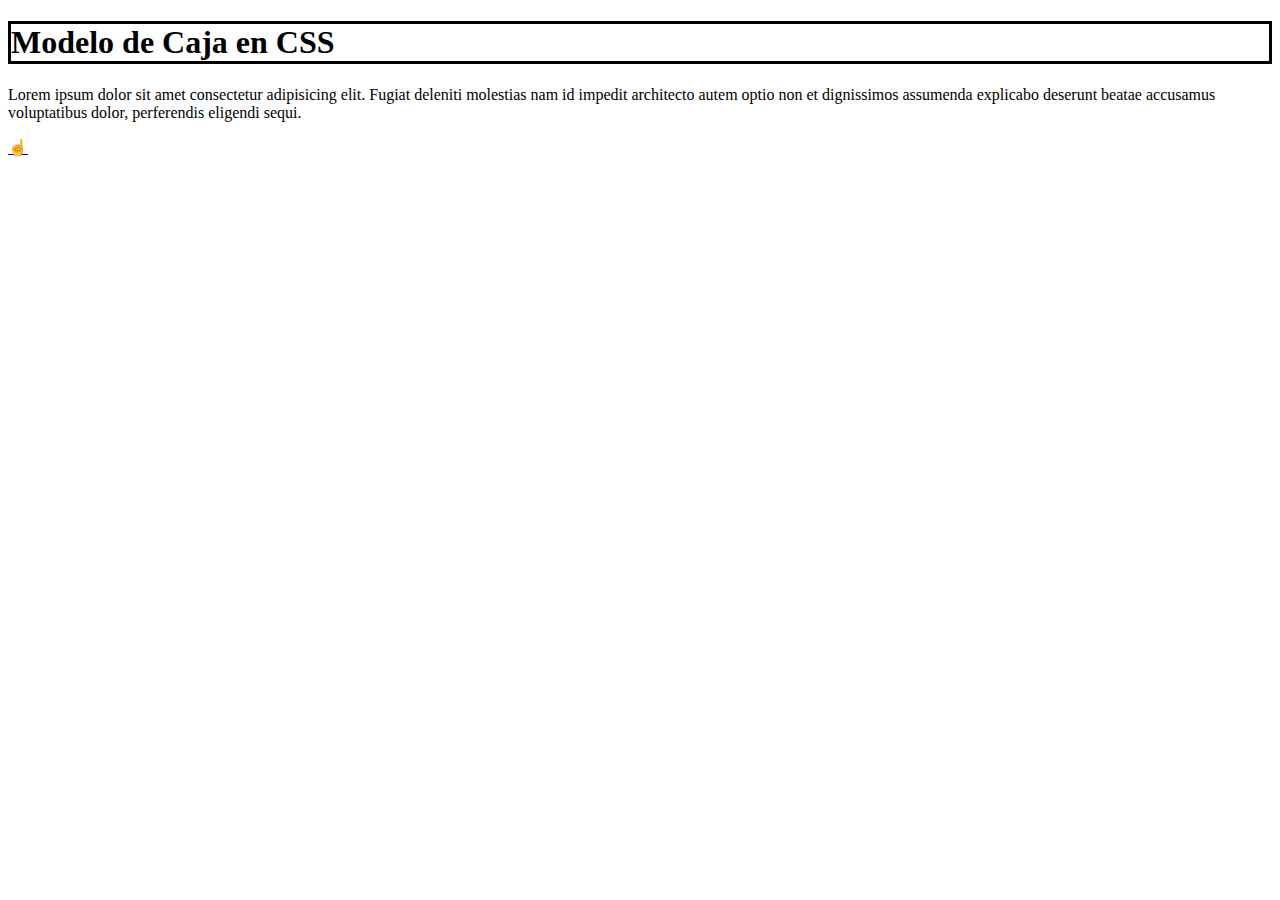
==== box-model.html @ 9e5c7fcc "Modelo de Caja" ====
<!DOCTYPE html>
<html lang="es">
<head>
    <meta charset="UTF-8">
    <meta http-equiv="X-UA-Compatible" content="IE=edge">
    <meta name="viewport" content="width=device-width, initial-scale=1.0">
    <title>Modelo de Caja en CSS</title>
    <link rel="stylesheet" href="css/box-model.css">
</head>
<body>
    <h1>Modelo de Caja en CSS</h1>
    <p>
        Lorem ipsum dolor sit amet consectetur adipisicing elit. Fugiat deleniti molestias nam id impedit architecto autem optio non et dignissimos assumenda explicabo deserunt beatae accusamus voluptatibus dolor, perferendis eligendi sequi.
    </p>
    <a href="index.html#temario-css">☝️</a>
</body>
</html>
---- css/box-model.css ----
/* Modelo de Caja: Es la forma en que CSS ve a los elementos HTML y ¿cómo los ve? como si fuesen cajas con las siguientes propiedades:
    1- El contenido (content): El contenido (texto) del elemento HTML
     */

h1 {
    border-width: 3px;
    border-style: solid;
}
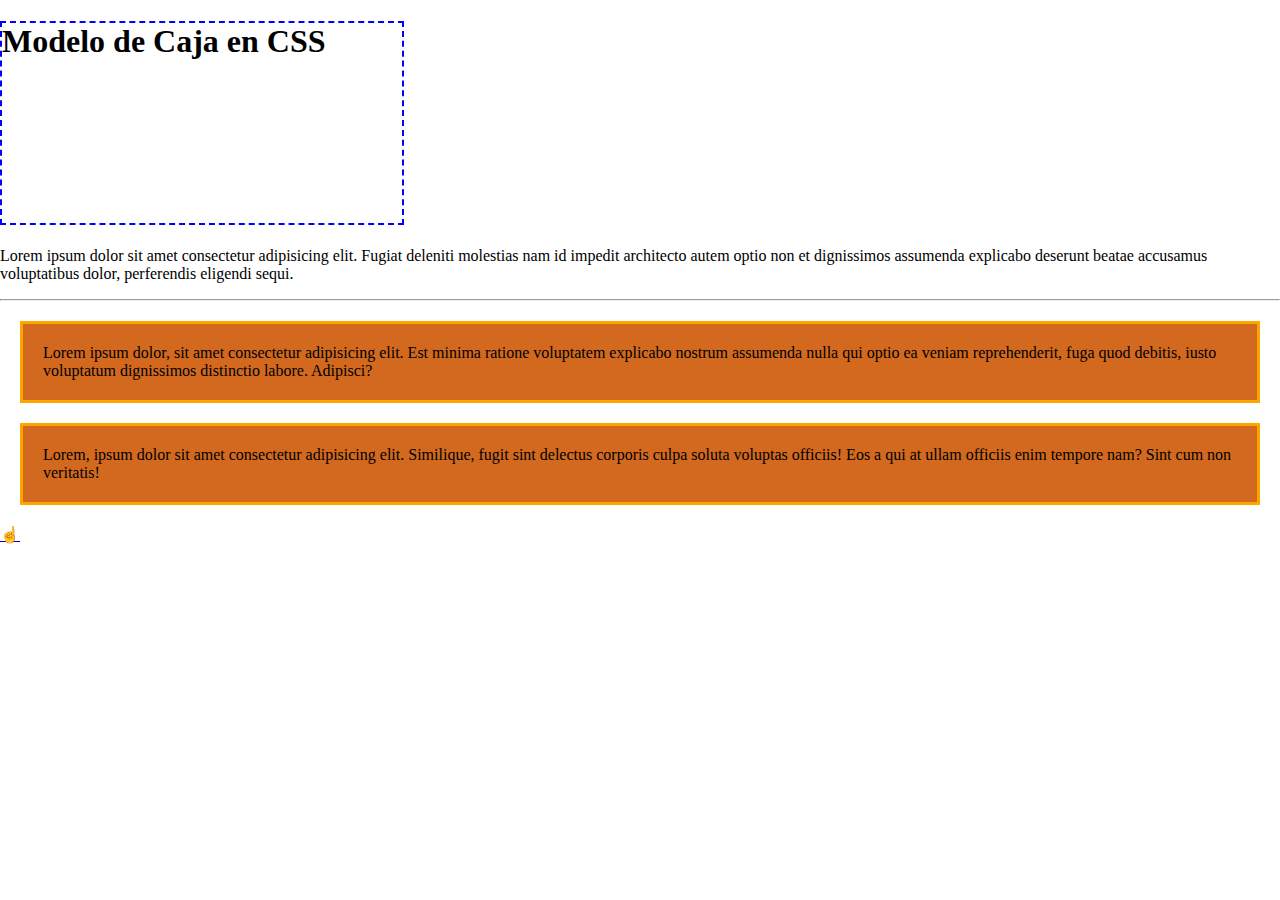
==== commit 7d22157b: "Margin & Padding" ====
--- a/box-model.html
+++ b/box-model.html
@@ -12,6 +12,9 @@
     <p>
         Lorem ipsum dolor sit amet consectetur adipisicing elit. Fugiat deleniti molestias nam id impedit architecto autem optio non et dignissimos assumenda explicabo deserunt beatae accusamus voluptatibus dolor, perferendis eligendi sequi.
     </p>
+    <hr>
+    <div class="caja-uno">Lorem ipsum dolor, sit amet consectetur adipisicing elit. Est minima ratione voluptatem explicabo nostrum assumenda nulla qui optio ea veniam reprehenderit, fuga quod debitis, iusto voluptatum dignissimos distinctio labore. Adipisci?</div>
+    <div class="caja-dos">Lorem, ipsum dolor sit amet consectetur adipisicing elit. Similique, fugit sint delectus corporis culpa soluta voluptas officiis! Eos a qui at ullam officiis enim tempore nam? Sint cum non veritatis!</div>
     <a href="index.html#temario-css">☝️</a>
 </body>
 </html>--- a/css/box-model.css
+++ b/css/box-model.css
@@ -1,8 +1,35 @@
 /* Modelo de Caja: Es la forma en que CSS ve a los elementos HTML y ¿cómo los ve? como si fuesen cajas con las siguientes propiedades:
-    1- El contenido (content): El contenido (texto) del elemento HTML
-     */
+  1- El contenido (content): El contenido (texto) del  elemento HTML, tomando en cuenta sus dimensiones (width &height)
+  2- El borde (border): Lo que delimita cada uno de los  elementos HTML
+  3- El relleno (padding): Son las distancias internas (La  distancia del borde al contenido)
+  4- El margen (margin): Son las distancias externas (La  distancia entre el elemento HTML y sus elementos hermanoso padres
+    
+Dentro del modelo de caja hay que considerar que una caja tendrá 4 lados:
+  1. Arriba (top)
+  2. Derecha (right)
+  3. Abajo (bottom)
+  4. Izquierda (left)
+    */
 
 h1 {
-    border-width: 3px;
-    border-style: solid;
+  width: 400px;
+  height: 200px;
+  /* propiedades de tipo shorthand */
+  border-color: green;
+  border-top-color: red;
+  border-width: thick; /* thin - 1px, medium - 3px, thick - 5px */
+  border-style: solid;
+  border: 2px dashed blue;
+}
+
+body {
+  margin: 0;
+}
+
+.caja-uno,
+.caja-dos {
+  background-color: chocolate;
+  border: medium solid orange;
+  padding: 20px;
+  margin: 20px;
 }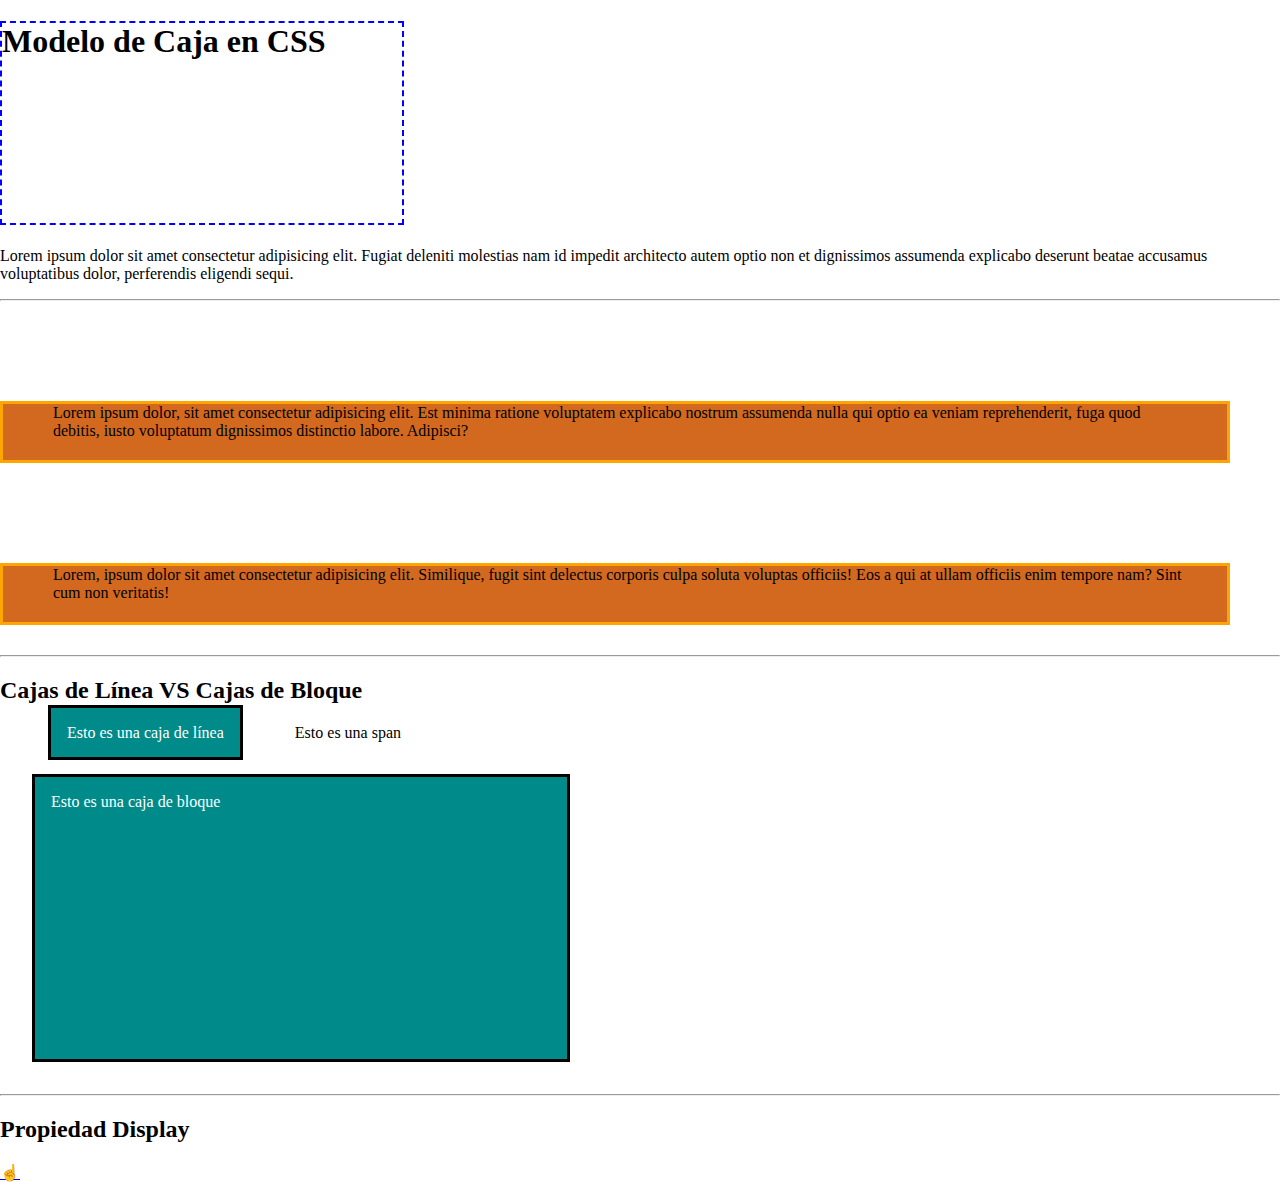
==== commit b2a21a16: "Propiedad display" ====
--- a/box-model.html
+++ b/box-model.html
@@ -15,6 +15,13 @@
     <hr>
     <div class="caja-uno">Lorem ipsum dolor, sit amet consectetur adipisicing elit. Est minima ratione voluptatem explicabo nostrum assumenda nulla qui optio ea veniam reprehenderit, fuga quod debitis, iusto voluptatum dignissimos distinctio labore. Adipisci?</div>
     <div class="caja-dos">Lorem, ipsum dolor sit amet consectetur adipisicing elit. Similique, fugit sint delectus corporis culpa soluta voluptas officiis! Eos a qui at ullam officiis enim tempore nam? Sint cum non veritatis!</div>
+    <hr>
+    <h2>Cajas de Línea VS Cajas de Bloque</h2>
+    <span class="caja-linea">Esto es una caja de línea</span>
+    <span>Esto es una span</span>
+    <div class="caja-bloque">Esto es una caja de bloque</div>
+    <hr>
+    <h2>Propiedad Display</h2>
     <a href="index.html#temario-css">☝️</a>
 </body>
 </html>--- a/css/box-model.css
+++ b/css/box-model.css
@@ -32,4 +32,50 @@
   border: medium solid orange;
   padding: 20px;
   margin: 20px;
+  /* Esto aplica para margin y padding
+  1 valor = aplicar a los 4 lados
+  2 valores = primer valor se aplica a los lados verticales (t/p) y segundo valor se aplica a los lados horizontales (l/r)
+  3 valores = primer valor es para top
+    segundo valor es para los lados horizontales (l/r)
+    tercer valor es para bottom 
+  4 valores = Piensa en las manecillas del reloj
+    primer valor es para top (12)
+    segundo valor es para right (3)
+    tercer valor es para bottom (6)
+    cuarto valor es para left (9)
+  */
+  padding: 20px 40px;
+  margin: 40px 20px;
+  padding: 0 40px 20px;
+  margin: 50px 30px 0;
+  padding: 0 40px 20px 50px;
+  margin: 100px 50px 30px 0;
+}
+
+/* Caja de Línea
+  - Ocupan el espacio necesario para mostrar su contenido.
+  - No tienen dimensiones modificables (alto, ancho).
+  - Permiten otros elementos a su lado.
+  - Padding y margin sólo empujan a elementos adyacentes en horizontal, nunca en vertical.
+  Caja de Bloque
+  - Ocupan todo el ancho disponible, lo que genera saltos de línea.
+  - Tienen dimensiones modificables (alto, ancho).
+  - No permite otros elementos a su lado (aunque especifique un ancho, sigue ocupando todo el espacio disponible, generando saltos de línea).*/
+
+  .caja-linea,
+  .caja-bloque {
+    background-color: darkcyan;
+    color: white;
+    width: 500px;
+    height: 250px;
+    border: medium solid black;
+    padding: 16px;
+  }
+
+.caja-bloque {
+  margin: 32px;
+}
+
+.caja-linea {
+  margin: 48px;
 }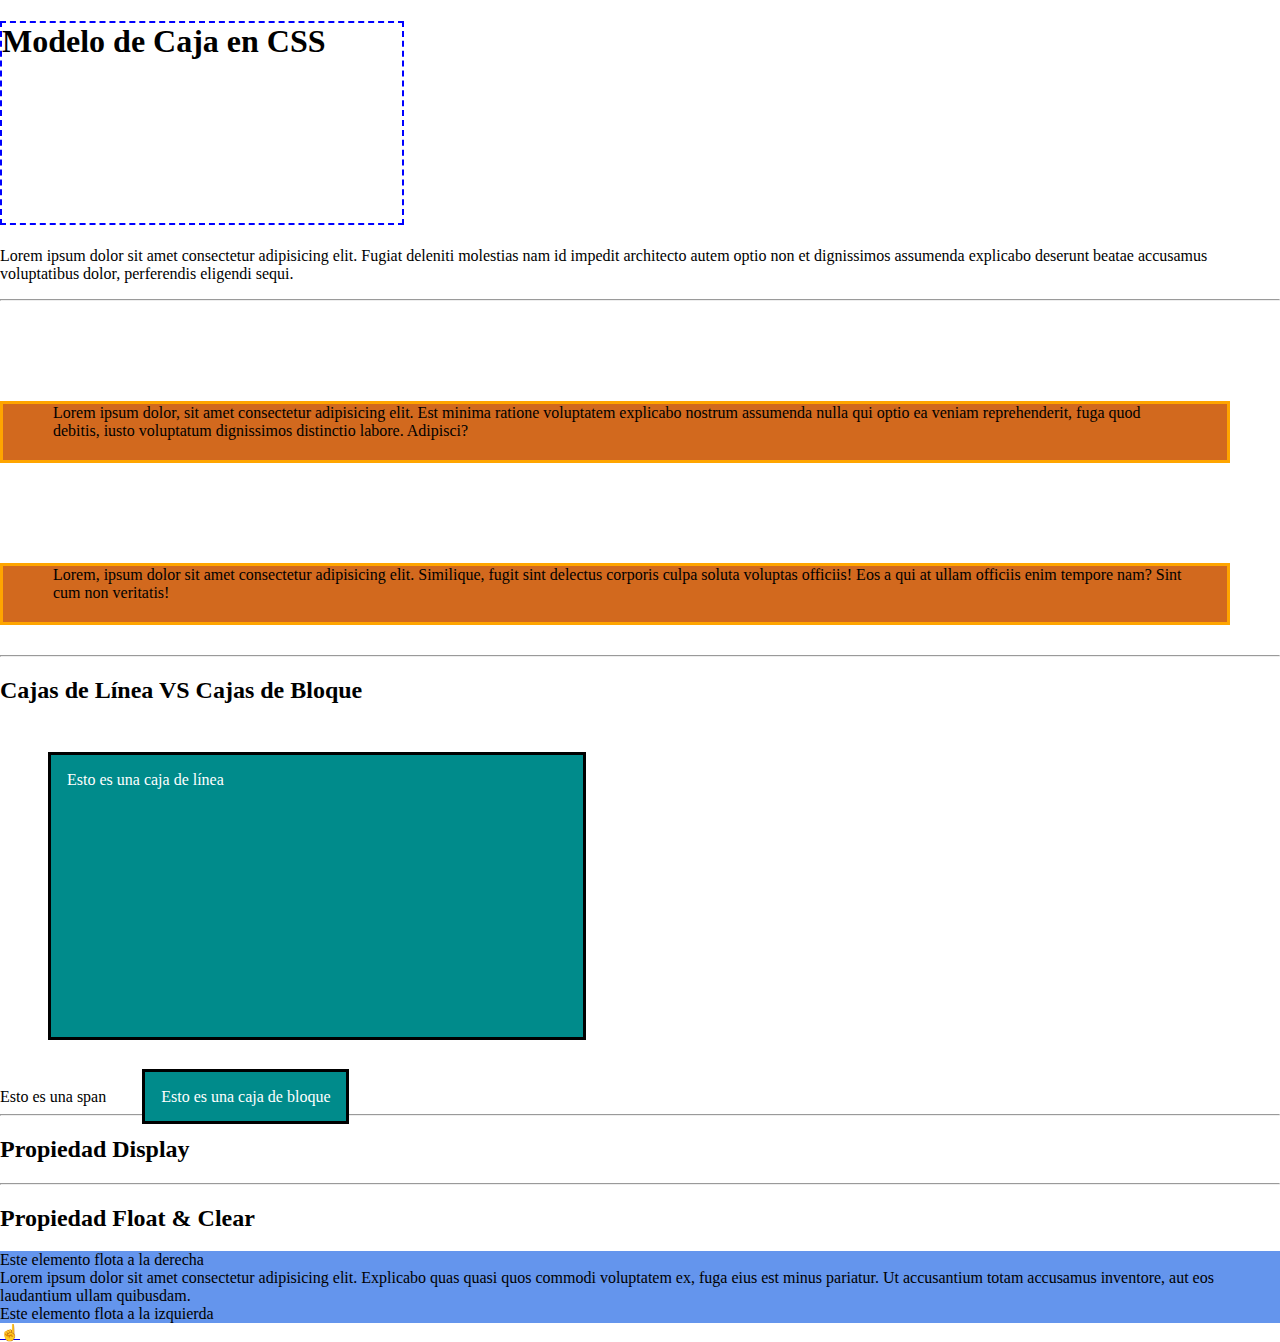
==== commit db05b221: "Propiedades float & clear" ====
--- a/box-model.html
+++ b/box-model.html
@@ -22,6 +22,13 @@
     <div class="caja-bloque">Esto es una caja de bloque</div>
     <hr>
     <h2>Propiedad Display</h2>
+    <hr>
+    <h2>Propiedad Float & Clear</h2>
+    <article class="container-floats">
+        <section class="">Este elemento flota a la derecha</section>
+        <section class="">Lorem ipsum dolor sit amet consectetur adipisicing elit. Explicabo quas quasi quos commodi voluptatem ex, fuga eius est minus pariatur. Ut accusantium totam accusamus inventore, aut eos laudantium ullam quibusdam.</section>
+        <section class="">Este elemento flota a la izquierda</section>
+    </article>
     <a href="index.html#temario-css">☝️</a>
 </body>
 </html>--- a/css/box-model.css
+++ b/css/box-model.css
@@ -74,8 +74,16 @@
 
 .caja-bloque {
   margin: 32px;
+  display: inline;
 }
 
 .caja-linea {
   margin: 48px;
+  display: block;
+}
+
+/* Floats */
+
+.container-floats {
+  background-color: cornflowerblue;
 }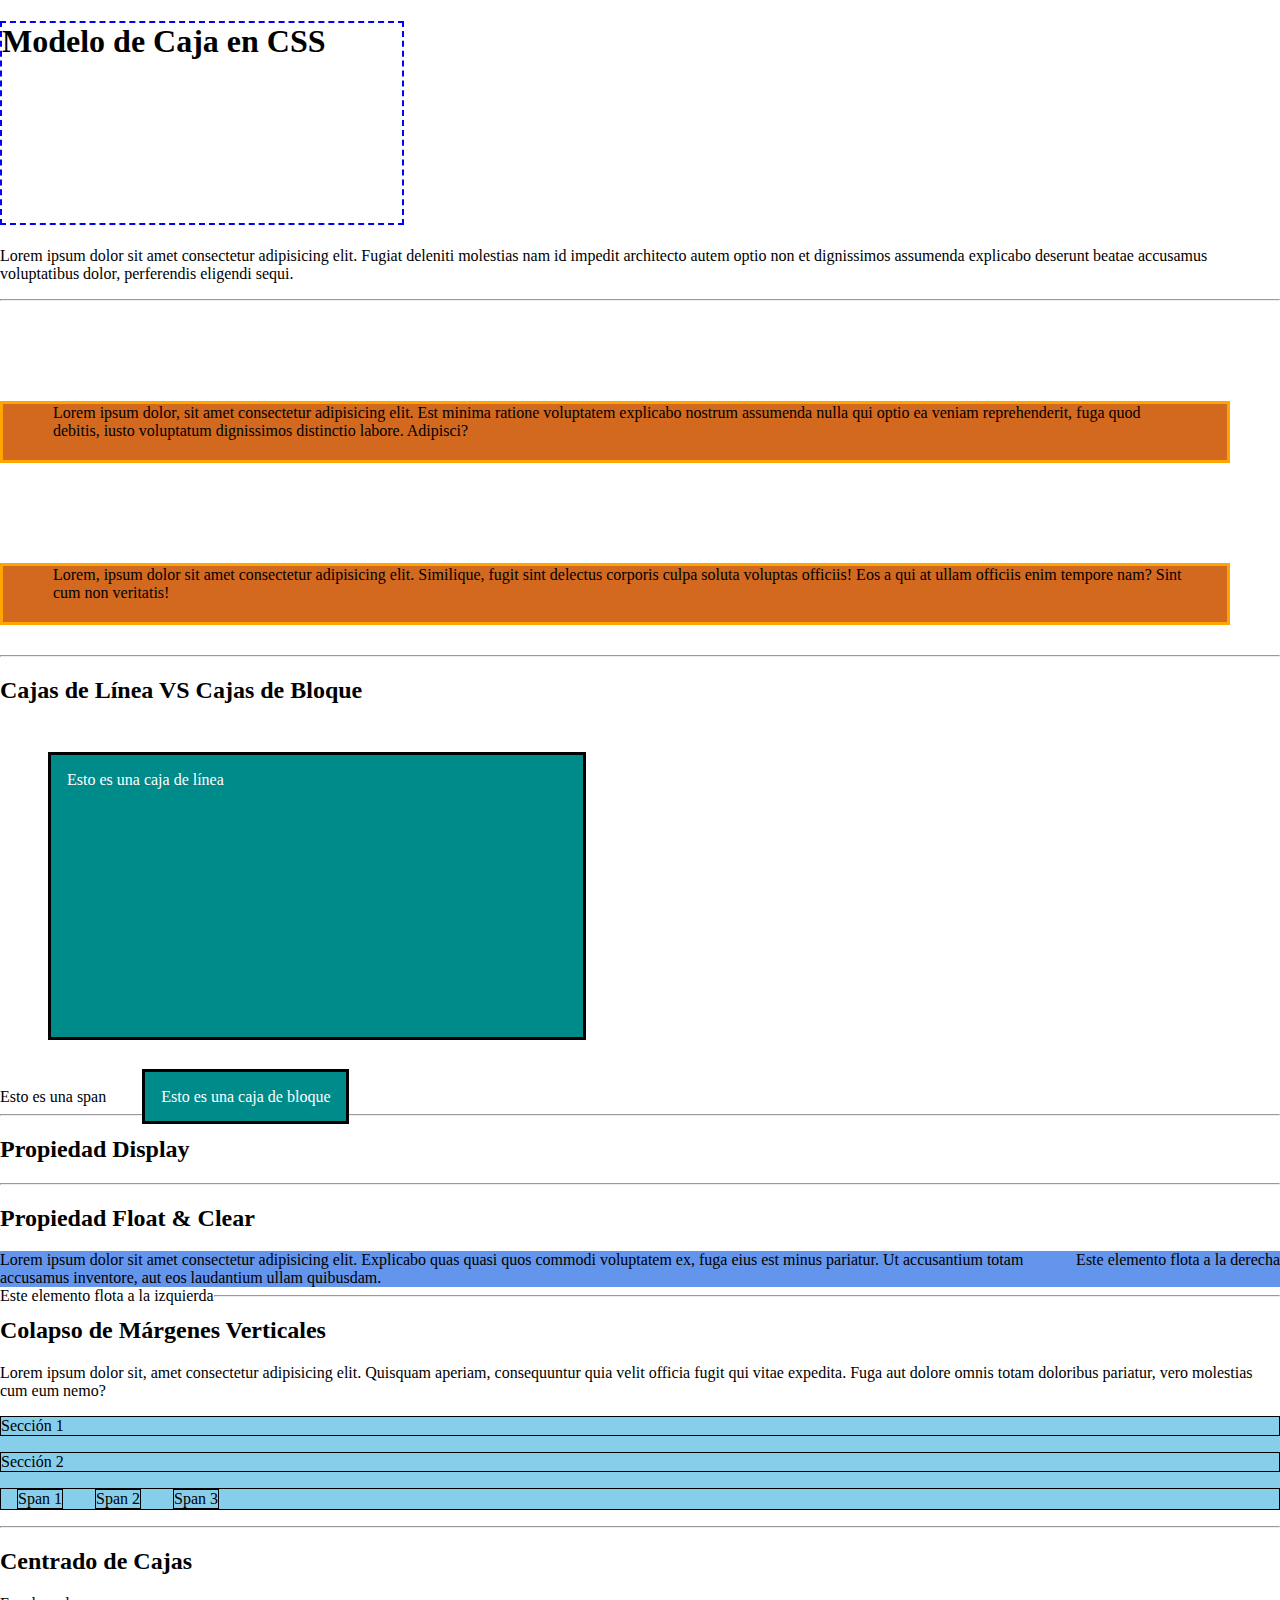
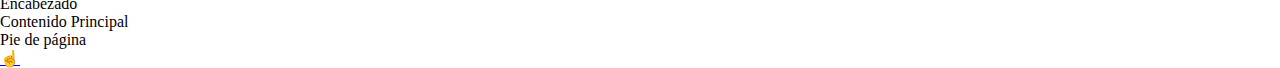
==== commit 008c48d7: "Centrado de cajas" ====
--- a/box-model.html
+++ b/box-model.html
@@ -25,9 +25,24 @@
     <hr>
     <h2>Propiedad Float & Clear</h2>
     <article class="container-floats">
-        <section class="">Este elemento flota a la derecha</section>
+        <section class="float-right">Este elemento flota a la derecha</section>
         <section class="">Lorem ipsum dolor sit amet consectetur adipisicing elit. Explicabo quas quasi quos commodi voluptatem ex, fuga eius est minus pariatur. Ut accusantium totam accusamus inventore, aut eos laudantium ullam quibusdam.</section>
-        <section class="">Este elemento flota a la izquierda</section>
+        <section class="float-left">Este elemento flota a la izquierda</section>
+    </article>
+    <hr>
+    <h2>Colapso de Márgenes Verticales</h2>
+    <div>Lorem ipsum dolor sit, amet consectetur adipisicing elit. Quisquam aperiam, consequuntur quia velit officia fugit qui vitae expedita. Fuga aut dolore omnis totam doloribus pariatur, vero molestias cum eum nemo?</div>
+    <article class="margin-collapse">
+        <section>Sección 1</section>
+        <section>Sección 2</section>
+        <section><span>Span 1</span><span>Span 2</span><span>Span 3</span></section>
+    </article>
+    <hr>
+    <h2>Centrado de Cajas</h2>
+    <article class="sitio-web">
+        <header>Encabezado</header>
+        <main>Contenido Principal</main>
+        <footer>Pie de página</footer>
     </article>
     <a href="index.html#temario-css">☝️</a>
 </body>
--- a/css/box-model.css
+++ b/css/box-model.css
@@ -86,4 +86,30 @@
 
 .container-floats {
   background-color: cornflowerblue;
+}
+
+.float-left {
+  float: left;
+}
+
+.float-right {
+  float: right;
+}
+
+/* Colapso de Márgenes Verticales */
+.margin-collapse {
+  background-color: skyblue;
+}
+
+.margin-collapse section {
+  border: thin solid black;
+  margin-top: 16px;
+  margin-bottom: 16px;
+}
+
+.margin-collapse span {
+  border: thin solid black;
+  display: inline-block;
+  margin-right: 16px;
+  margin-left: 16px;
 }